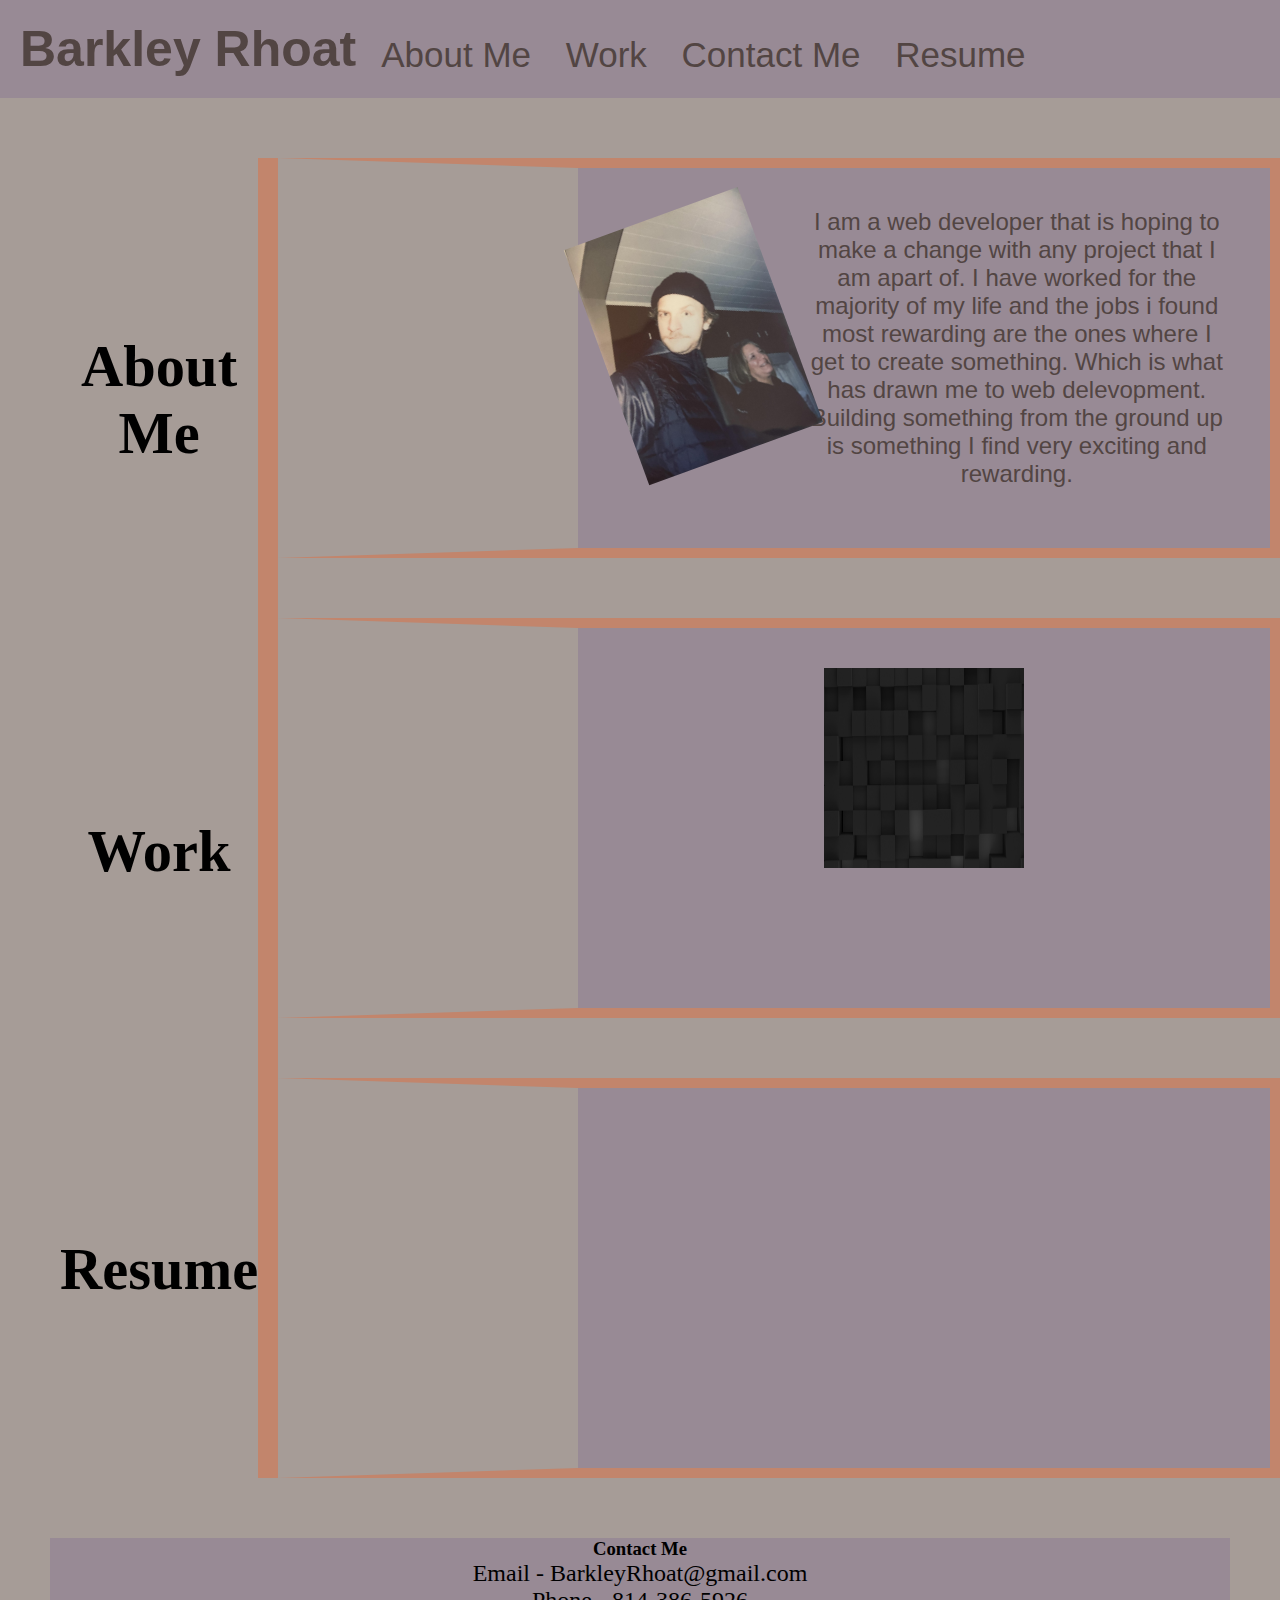
==== Main/index.html @ 42cf8f21 "working through flex" ====
<!DOCTYPE html>
<html lang="en">

<head>
    <meta charset="UTF-8">
    <meta name="viewport" content="width=device-width, initial-scale=1.0">
    <link rel="stylesheet" href="./assets/css/style.css">
    <title>Barkley Rhoat's Portfolio</title>
</head>

<body>
    <header>
        <h1>Barkley Rhoat</h1>
        <nav>
            <ul>
                <li>
                    <a href="#About-Me">About Me</a>
                </li>
                <li>
                    <a href="#work">Work</a>

                </li>
                <li>
                    <a href="#Contact-Me">Contact Me</a>
                </li>
                <li>
                    <a href="#Resume">Resume</a>
                </li>
            </ul>
        </nav>
    </header>

    <!-- <aside class="hero">

    </aside> -->

    <main>

        <section id="parent">
            <div class="h3">
               <h3 id="about-me">About Me</h3>

               <h3 id="work">Work</h3>

               <h3 id="resume">Resume</h3>
            </div>

            <h3>

            </h3>
            <section>
                <section>
                    <figure id="box1" class="box">
                        <img src="./assets/images/aboutme.jpg">
                        <p>
                            I am a web developer that is hoping to make a change with any project that I am apart of. I
                            have
                            worked for the majority of my life and the jobs i found most rewarding are the ones where I
                            get
                            to create something. Which is what has drawn me to web delevopment. Building something from
                            the
                            ground up is something I find very exciting and rewarding.
                        </p>

                    </figure>
                </section>

                <figure id="box2" class="box">
                    <img src="./assets/images/refactoring-html-pic.jpg">
                   

                </figure>

                <figure id="box3" class="box">
                    

                </figure>

            </section>
        </section>

        <footer id="box4" class="footer-box">
            <h3 id="contact-me">Contact Me</h3>
            <ul id="header-ul">
                
                <li>
                    Email - BarkleyRhoat@gmail.com
                </li>

                <li>
                   Phone - 814-386-5926
                </li>

            </ul>
        </footer>
    </main>

</body>

</html>
---- Main/assets/css/style.css ----
:root {
    --dark: ;
    --light: ;
    --text-color: #524543;
}

* {
    box-sizing: border-box;
    padding: 0;
    margin: 0;
}

body {
    background-color: #A69C97;
}

header {
    padding: 20px;
    font-family: 'Franklin Gothic Medium', 'Arial Narrow', Arial, sans-serif;
    background-color:#988A95;
    color: #524543;
    display: flex;
    
}

header h1 {
    /* display: flex; */
    font-size: 50px;
    display: inline-block;
}

header nav {
    padding-top: 15px;
    margin-right: 20px;
    float: right;
    font-family: 'Franklin Gothic Medium', 'Arial Narrow', Arial, sans-serif;
    font-size: 35px;
    display: flex;
    justify-content: space-around;


}



header nav ul li {
    display: flex;
    display: inline-block;
    justify-content: space-evenly;
    margin-left: 25px;

}

nav a:hover {
    color: #C2856C;
}

a {
    color: #524543;
    text-decoration: none;
} 

p {
    font-size: 24px;
}

.hero {
    height: 400px;
    width: 100% ;
    margin-bottom: 50px;
    background-image: url(../images/sunsetbackground.JPG);
    background-size: cover;
    background-position: center;
    border: #C2856C 10px solid;
    display: flex;
    object-fit: cover;
    

}

#parent {
    display: flex;
    margin-left: 60px;
    font-size: 50px;
}

.h3 {
    /*   */
    display: flex;
    flex-direction: column;
    justify-content: space-around;
    border-right: #C2856C 20px solid;
    margin-top: 60px;
    margin-bottom: 60px;
    
    
}

#about-me {
    /* border: 5px solid #C2856C; */
    text-align: center;
}

#work {
    /* border: 5px solid #C2856C; */
    text-align: center;
}

#resume {
    /* border: 5px solid #C2856C; */
    text-align: center;
}

.box {
display: flex;
text-align: right;
text-wrap: wrap;
margin-bottom: 60px;
padding: 40px;
height: 400px;
font-family: 'Franklin Gothic Medium', 'Arial Narrow', Arial, sans-serif;
background-color:#988A95 ;
color: #524543;
border: #C2856C 10px solid;
font-size: 12px;
}

figure h3 {
    position: absolute;
    font-size: 40px;
    /* font-family: 'Franklin Gothic Medium', 'Arial Narrow', Arial, sans-serif; */
}

#box1 {
    border-left:  #A69C97 solid 300px;
    display: flex;
    text-align: center;
    /* position: top ; */
    margin-top: 60px;
    position: relative;
    text-wrap: wrap;

}

#box1 img {
    display: flex;
    padding-bottom: 100px;
    transform: rotate(340deg);
    height: 350px;
    position: relative;


}

#box2 {
    border-left:  #A69C97 solid 300px;
    display: flex;
    text-align: center;
    margin-top: 60px;
    position: relative;
    text-wrap: wrap;
    justify-content: center;
    flex-basis: auto;
}

#box2 img {
    display: flex;
    height: 200px;
    width: 200px;
    
}

#box3 {
    border-left:  #A69C97 solid 300px;
    display: flex;
    text-align: center;
    margin-top: 60px;
    position: relative;
    text-wrap: wrap;
}

#box4 {
    background-color: #988A95;
    text-align: center;
    margin-left: 50px;
    margin-right: 50px;
  
}

#header-ul {
    font-size: 24px;
    list-style-type: none;
}  



/* Mobile */

@media screen and (max-width: 480px) {
    .hero {
        display: flex;
        object-fit: ;
    }
    
}

/* Extra small devices */

@media (min-width: 481px) and (max-width: 767px) {
    
}

/* Small Tablets */

@media (min-width: 768px) and (max-width: 991px) {
    
}

/* Large tablets/laptops */

@media (min-width: 992px) and (max-width: 1199px) {
    
}

/* Desktops */

@media (min-width: 1200px) and (max-width: 1919px) {
    
}

/* Extra large screens */

@media (min-width: 1920px) {
    
}
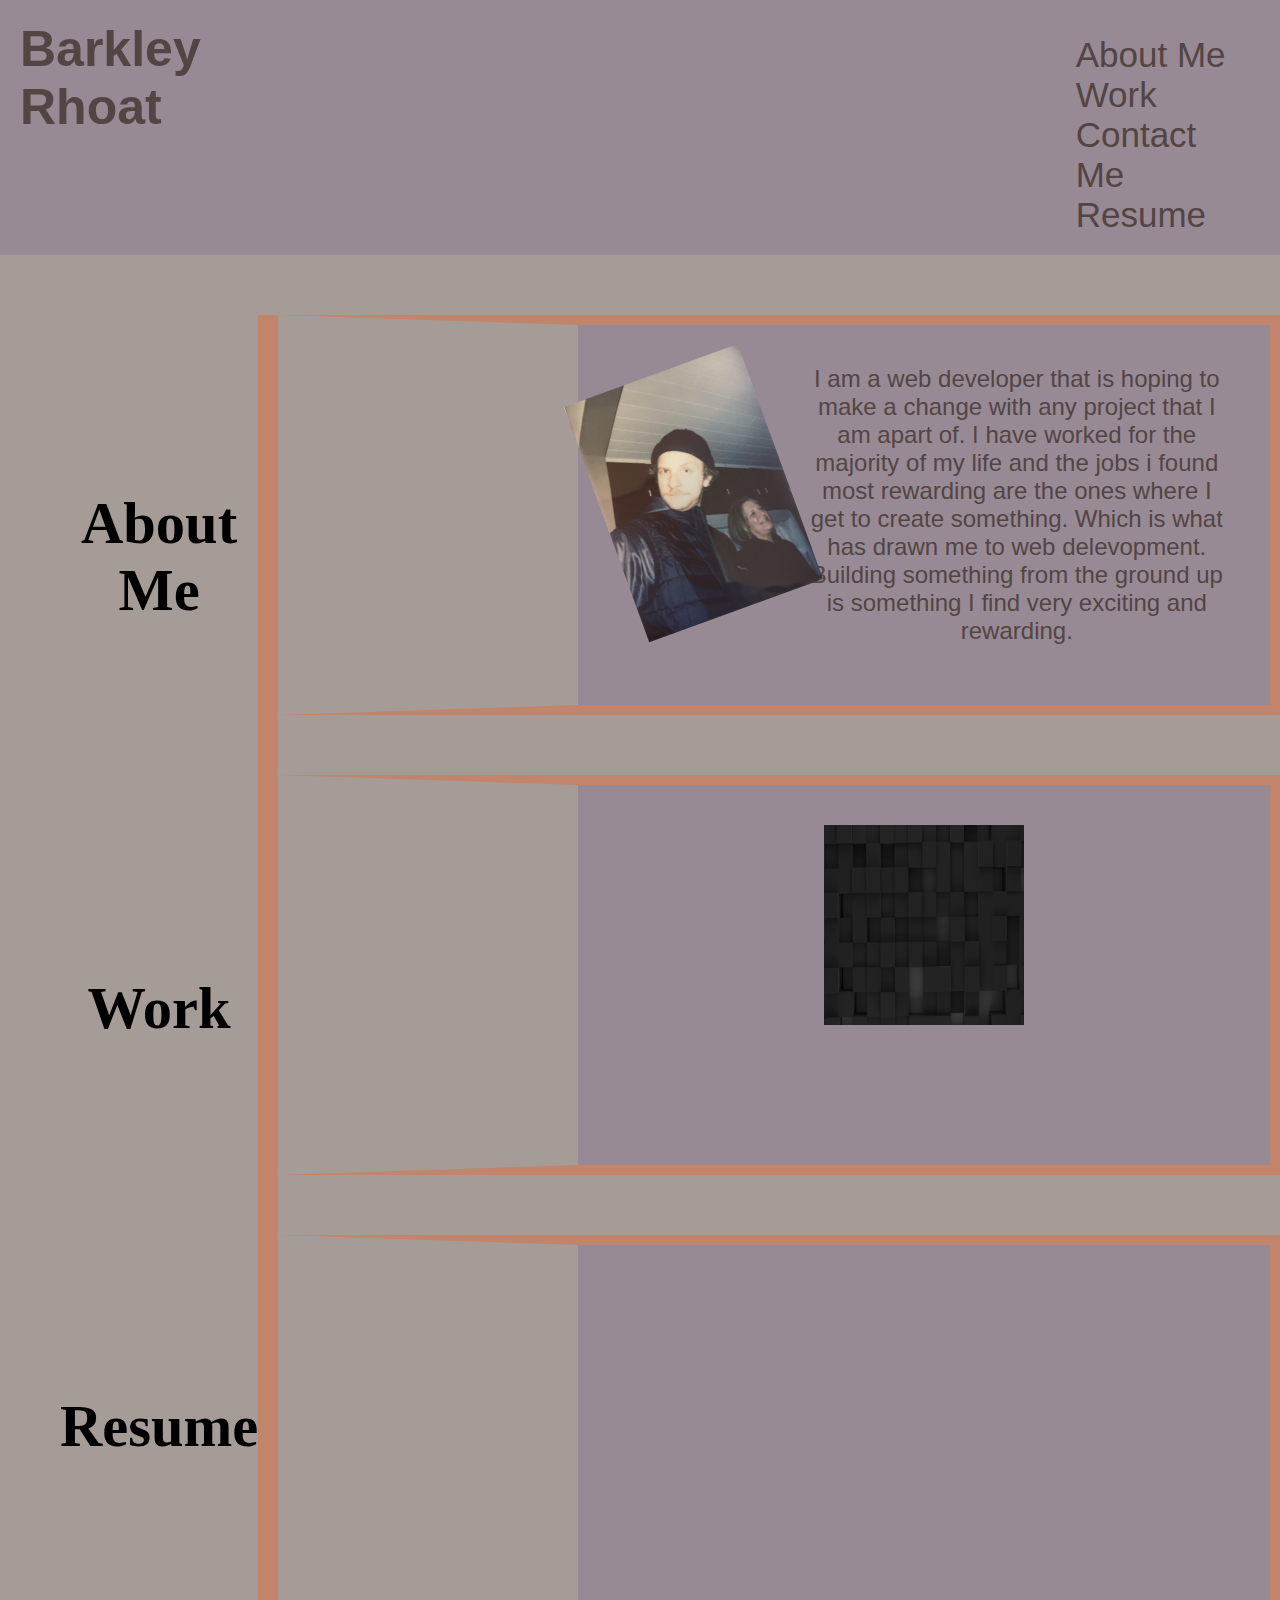
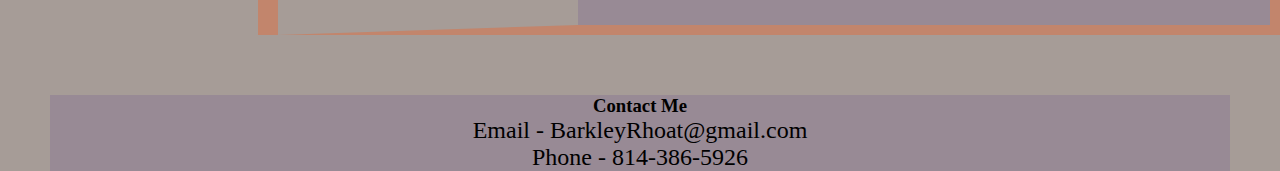
==== commit 71595cb8: "used margin-left in nav to get them on right side of page" ====
--- a/Main/index.html
+++ b/Main/index.html
@@ -66,7 +66,9 @@
                 </section>
 
                 <figure id="box2" class="box">
-                    <img src="./assets/images/refactoring-html-pic.jpg">
+                    <a href="https://barkleyrhoat.github.io/refactoring-html/">
+                    <img id="refactoring-hover" src="./assets/images/refactoring-html-pic.jpg"></a>
+
                    
 
                 </figure>
--- a/Main/assets/css/style.css
+++ b/Main/assets/css/style.css
@@ -20,6 +20,7 @@
     background-color:#988A95;
     color: #524543;
     display: flex;
+    
     
 }
 
@@ -37,6 +38,7 @@
     font-size: 35px;
     display: flex;
     justify-content: space-around;
+    margin-left: 850px;
 
 
 }
@@ -170,6 +172,10 @@
     
 }
 
+#refactoring-hover:hover {
+    
+}
+
 #box3 {
     border-left:  #A69C97 solid 300px;
     display: flex;
@@ -199,7 +205,7 @@
 @media screen and (max-width: 480px) {
     .hero {
         display: flex;
-        object-fit: ;
+       
     }
     
 }
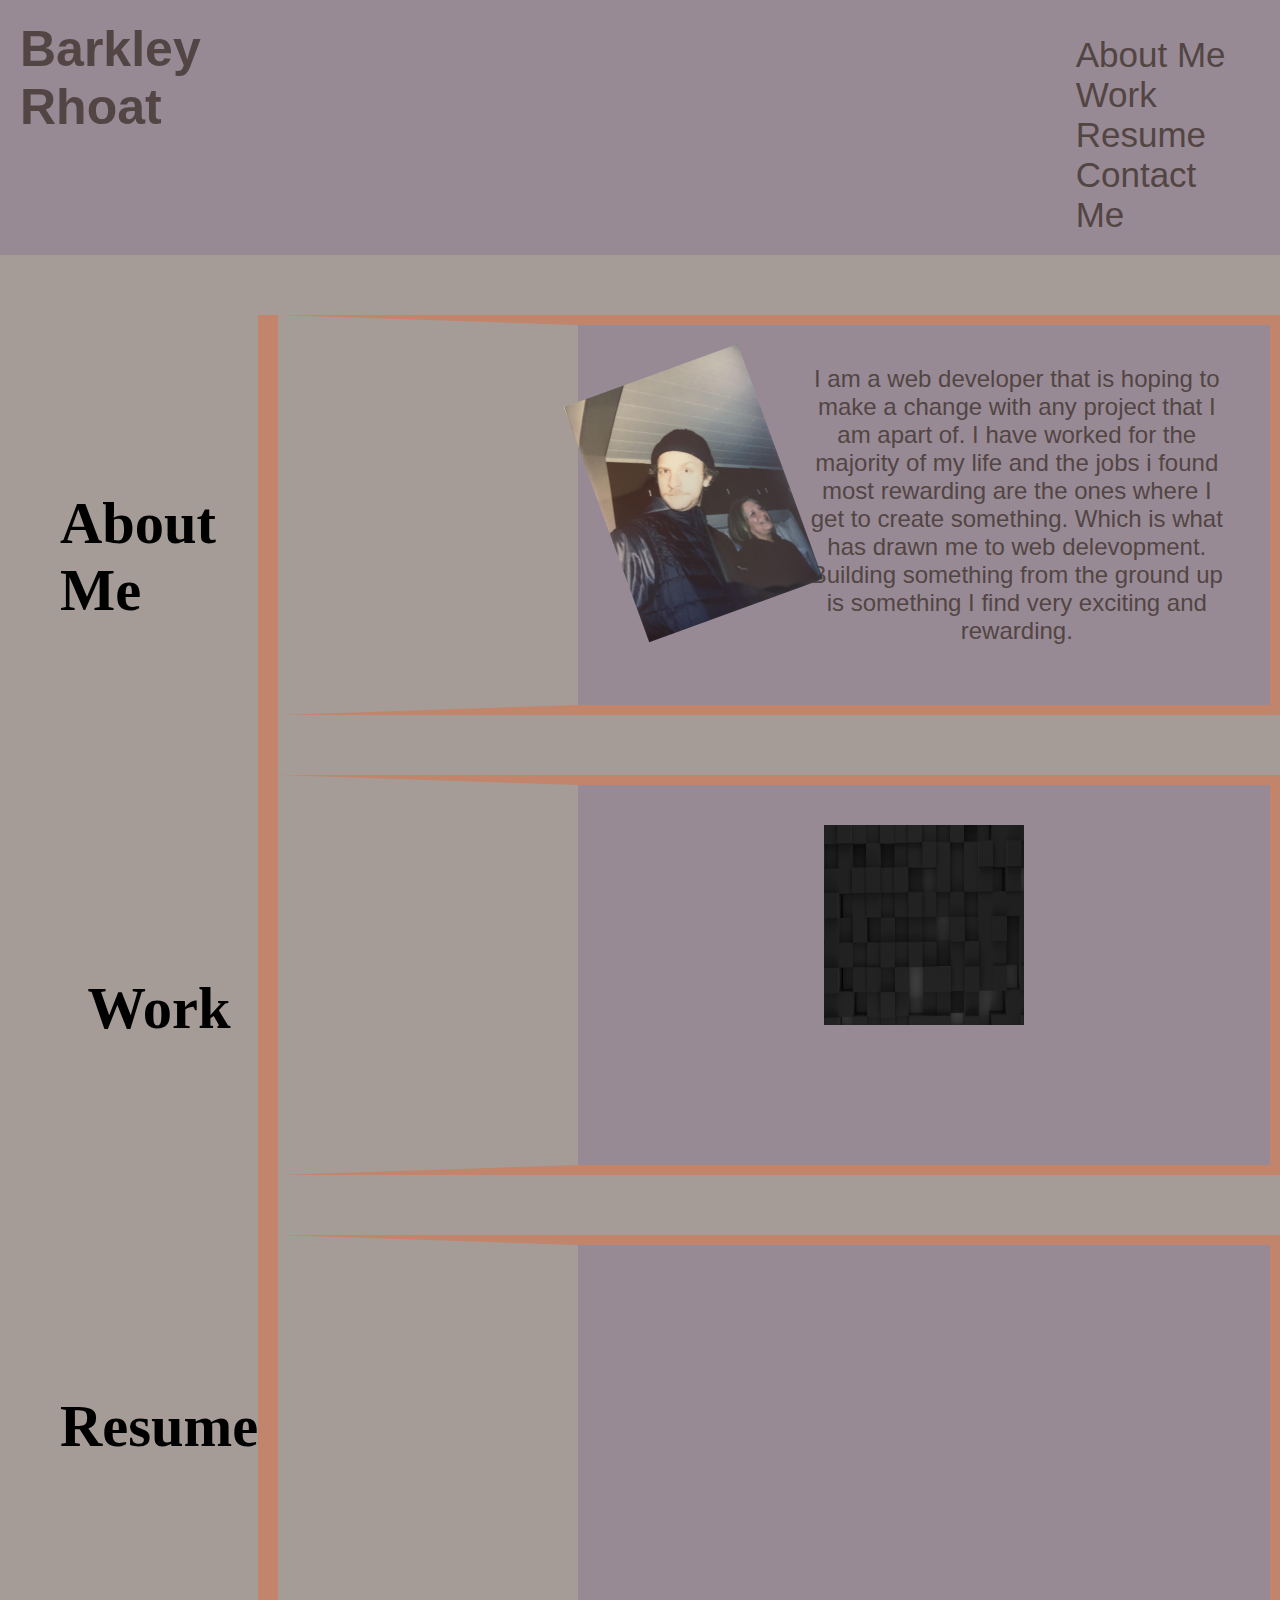
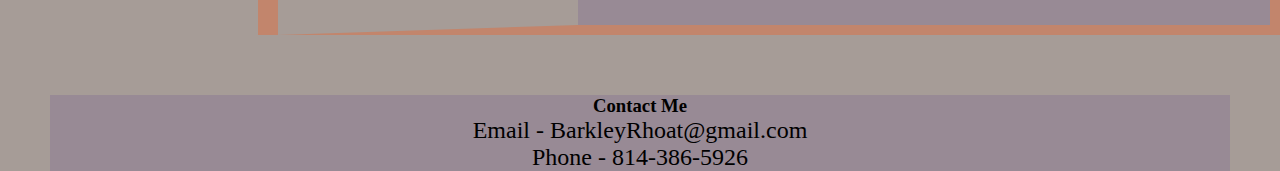
==== commit 3b6b46a5: "fixed the links on my nav bar" ====
--- a/Main/index.html
+++ b/Main/index.html
@@ -21,10 +21,12 @@
 
                 </li>
                 <li>
-                    <a href="#Contact-Me">Contact Me</a>
+                    <a href="#Resume">Resume</a>
+
                 </li>
                 <li>
-                    <a href="#Resume">Resume</a>
+                    <a href="#Contact-Me">Contact Me</a>
+
                 </li>
             </ul>
         </nav>
@@ -38,11 +40,11 @@
 
         <section id="parent">
             <div class="h3">
-               <h3 id="about-me">About Me</h3>
+               <h3 id="About-Me">About Me</h3>
 
                <h3 id="work">Work</h3>
 
-               <h3 id="resume">Resume</h3>
+               <h3 id="Resume">Resume</h3>
             </div>
 
             <h3>
@@ -51,7 +53,7 @@
             <section>
                 <section>
                     <figure id="box1" class="box">
-                        <img src="./assets/images/aboutme.jpg">
+                        <img src="./assets/images/aboutme.jpg" alt="Photo of Barkley">
                         <p>
                             I am a web developer that is hoping to make a change with any project that I am apart of. I
                             have
@@ -67,7 +69,7 @@
 
                 <figure id="box2" class="box">
                     <a href="https://barkleyrhoat.github.io/refactoring-html/">
-                    <img id="refactoring-hover" src="./assets/images/refactoring-html-pic.jpg"></a>
+                    <img id="refactoring-hover" src="./assets/images/refactoring-html-pic.jpg" alt="black geometical photo"></a>
 
                    
 
@@ -82,7 +84,7 @@
         </section>
 
         <footer id="box4" class="footer-box">
-            <h3 id="contact-me">Contact Me</h3>
+            <h3 id="Contact-Me">Contact Me</h3>
             <ul id="header-ul">
                 
                 <li>
--- a/Main/assets/css/style.css
+++ b/Main/assets/css/style.css
@@ -172,9 +172,6 @@
     
 }
 
-#refactoring-hover:hover {
-    
-}
 
 #box3 {
     border-left:  #A69C97 solid 300px;
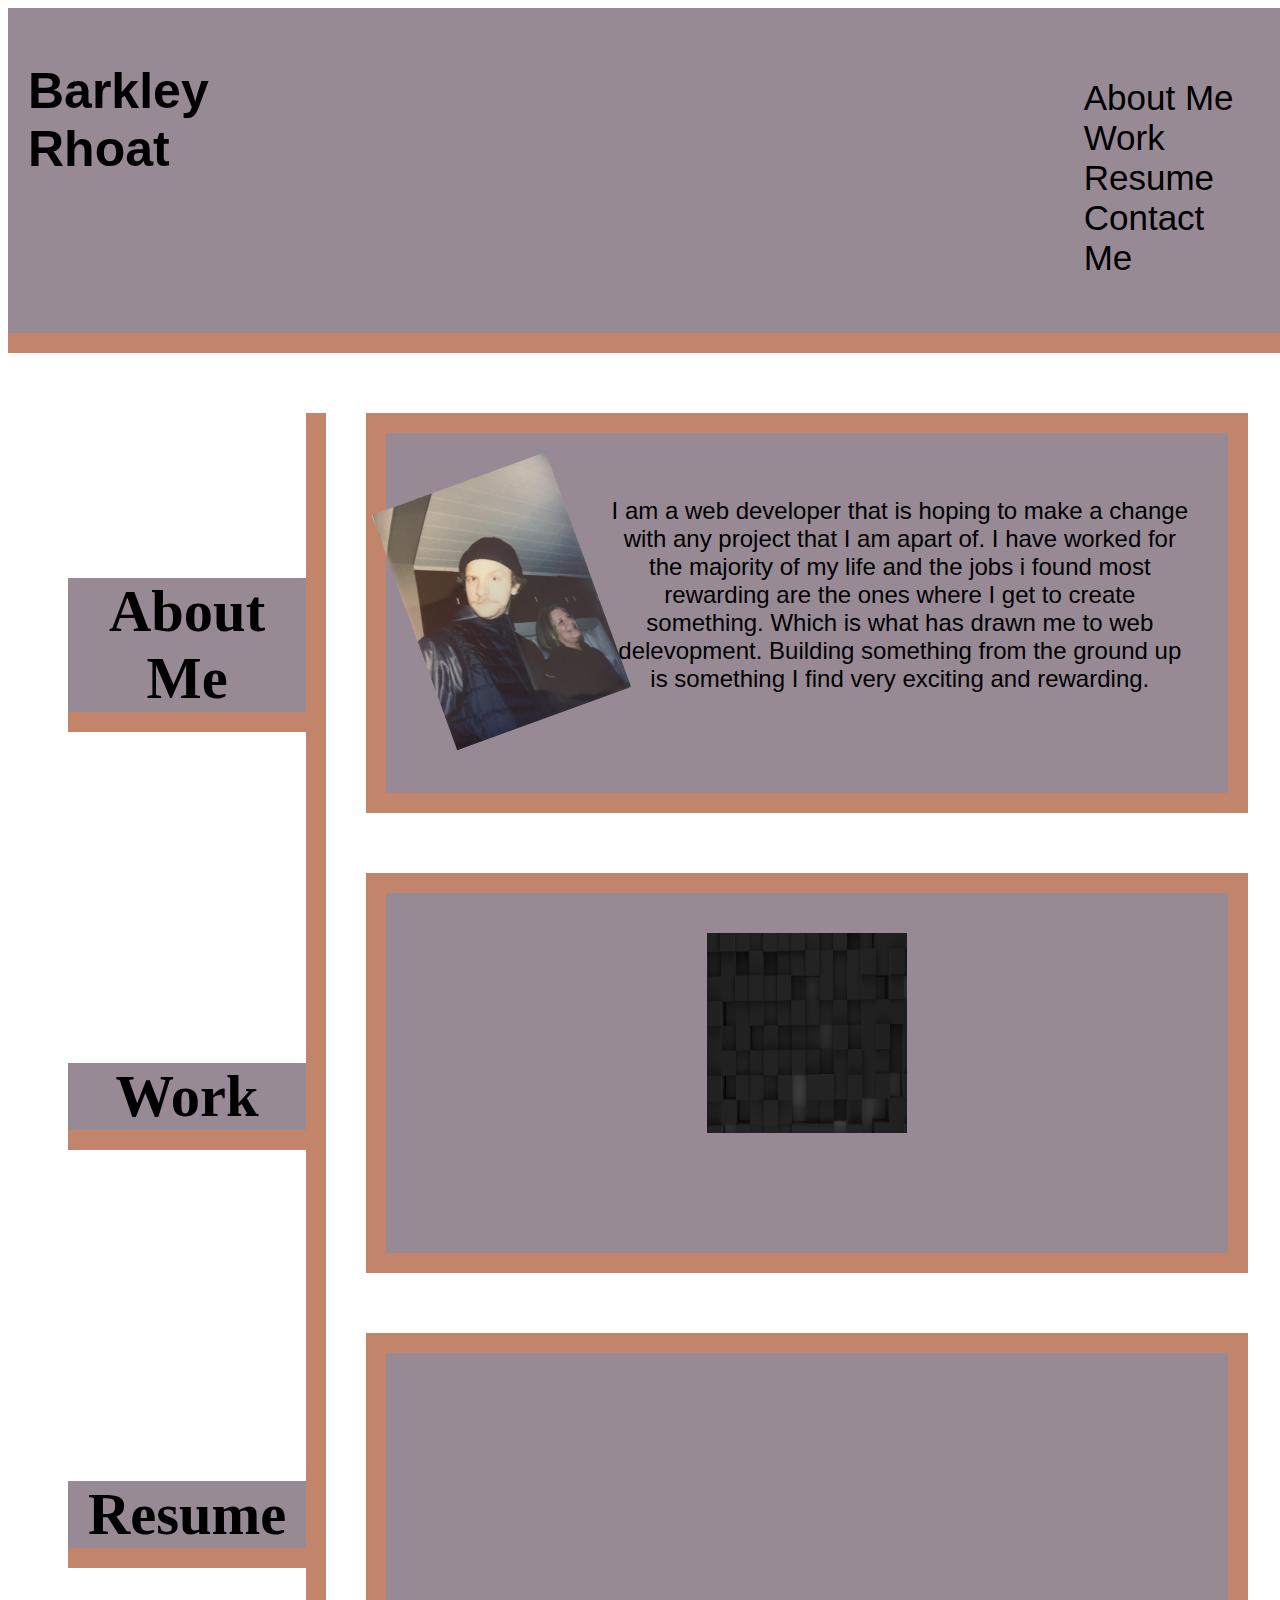
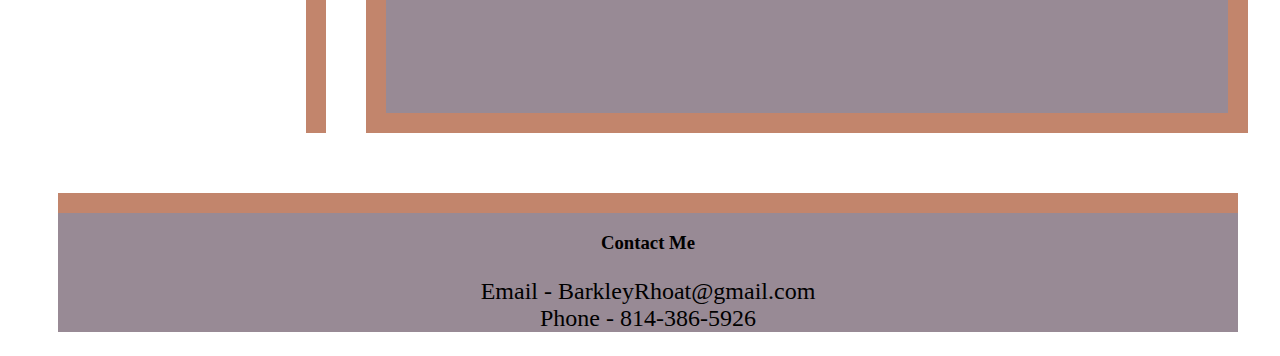
==== commit 77082604: "added a background image instead of a .hero element" ====
--- a/Main/index.html
+++ b/Main/index.html
@@ -14,18 +14,18 @@
         <nav>
             <ul>
                 <li>
-                    <a href="#About-Me">About Me</a>
+                    <a href="#about-me">About Me</a>
                 </li>
                 <li>
                     <a href="#work">Work</a>
 
                 </li>
                 <li>
-                    <a href="#Resume">Resume</a>
+                    <a href="#resume">Resume</a>
 
                 </li>
                 <li>
-                    <a href="#Contact-Me">Contact Me</a>
+                    <a href="#contact-me">Contact Me</a>
 
                 </li>
             </ul>
@@ -40,11 +40,11 @@
 
         <section id="parent">
             <div class="h3">
-               <h3 id="About-Me">About Me</h3>
+               <h3 id="about-me">About Me</h3>
 
                <h3 id="work">Work</h3>
 
-               <h3 id="Resume">Resume</h3>
+               <h3 id="resume">Resume</h3>
             </div>
 
             <h3>
@@ -84,8 +84,8 @@
         </section>
 
         <footer id="box4" class="footer-box">
-            <h3 id="Contact-Me">Contact Me</h3>
-            <ul id="header-ul">
+            <h3 id="contact-me">Contact Me</h3>
+            <ul id="footer-ul">
                 
                 <li>
                     Email - BarkleyRhoat@gmail.com
--- a/Main/assets/css/style.css
+++ b/Main/assets/css/style.css
@@ -1,31 +1,36 @@
 :root {
     --dark: ;
     --light: ;
-    --text-color: #524543;
+    --text-color: black;
 }
 
 * {
     box-sizing: border-box;
     padding: 0;
-    margin: 0;
+    margin: 1;
 }
 
 body {
-    background-color: #A69C97;
-}
+    background-color:white;
+    background-image: url(../images/sunsetbackground.JPG);
+    background-size: cover;
+    height: 100%;
+    width: 100%;
+}
+
 
 header {
     padding: 20px;
     font-family: 'Franklin Gothic Medium', 'Arial Narrow', Arial, sans-serif;
     background-color:#988A95;
-    color: #524543;
-    display: flex;
-    
+    color: black;
+    display: flex;
+    border-bottom: #C2856C solid 20px;
     
 }
 
 header h1 {
-    /* display: flex; */
+    display: flex;
     font-size: 50px;
     display: inline-block;
 }
@@ -40,10 +45,7 @@
     justify-content: space-around;
     margin-left: 850px;
 
-
-}
-
-
+}
 
 header nav ul li {
     display: flex;
@@ -58,15 +60,16 @@
 }
 
 a {
-    color: #524543;
+    color: black;
     text-decoration: none;
 } 
 
 p {
     font-size: 24px;
-}
-
-.hero {
+    color: black;
+}
+
+/* .hero {
     height: 400px;
     width: 100% ;
     margin-bottom: 50px;
@@ -77,17 +80,17 @@
     display: flex;
     object-fit: cover;
     
-
-}
+} */
 
 #parent {
     display: flex;
     margin-left: 60px;
     font-size: 50px;
+    
 }
 
 .h3 {
-    /*   */
+   
     display: flex;
     flex-direction: column;
     justify-content: space-around;
@@ -95,22 +98,34 @@
     margin-top: 60px;
     margin-bottom: 60px;
     
-    
 }
 
 #about-me {
-    /* border: 5px solid #C2856C; */
-    text-align: center;
+    
+    border-bottom: #C2856C solid 20px;
+    background-color: #988A95;
+    display: flex;
+    justify-content: space-evenly;
+    text-align: center;
+    
 }
 
 #work {
-    /* border: 5px solid #C2856C; */
-    text-align: center;
+    
+    border-bottom: #C2856C solid 20px;
+    background-color: #988A95;
+    display: flex;
+    justify-content: space-evenly;
 }
 
 #resume {
-    /* border: 5px solid #C2856C; */
-    text-align: center;
+    
+    padding-right: 20px;
+    padding-left: 20px;
+    border-bottom: #C2856C solid 20px;
+    background-color: #988A95;
+    display: flex;
+    justify-content: space-evenly;
 }
 
 .box {
@@ -121,23 +136,21 @@
 padding: 40px;
 height: 400px;
 font-family: 'Franklin Gothic Medium', 'Arial Narrow', Arial, sans-serif;
-background-color:#988A95 ;
-color: #524543;
-border: #C2856C 10px solid;
+background-color: #988A95;
+color: #988A95 ;
+border: #C2856C 20px solid;
 font-size: 12px;
 }
 
 figure h3 {
     position: absolute;
     font-size: 40px;
-    /* font-family: 'Franklin Gothic Medium', 'Arial Narrow', Arial, sans-serif; */
 }
 
 #box1 {
-    border-left:  #A69C97 solid 300px;
-    display: flex;
-    text-align: center;
-    /* position: top ; */
+    display: flex; 
+    justify-content: space-evenly;
+    text-align: center;
     margin-top: 60px;
     position: relative;
     text-wrap: wrap;
@@ -150,12 +163,10 @@
     transform: rotate(340deg);
     height: 350px;
     position: relative;
-
-
 }
 
 #box2 {
-    border-left:  #A69C97 solid 300px;
+    
     display: flex;
     text-align: center;
     margin-top: 60px;
@@ -174,12 +185,15 @@
 
 
 #box3 {
-    border-left:  #A69C97 solid 300px;
     display: flex;
     text-align: center;
     margin-top: 60px;
     position: relative;
     text-wrap: wrap;
+}
+
+footer {
+    border-top: #C2856C solid 20px;
 }
 
 #box4 {
@@ -190,11 +204,10 @@
   
 }
 
-#header-ul {
+#footer-ul {
     font-size: 24px;
     list-style-type: none;
 }  
-
 
 
 /* Mobile */
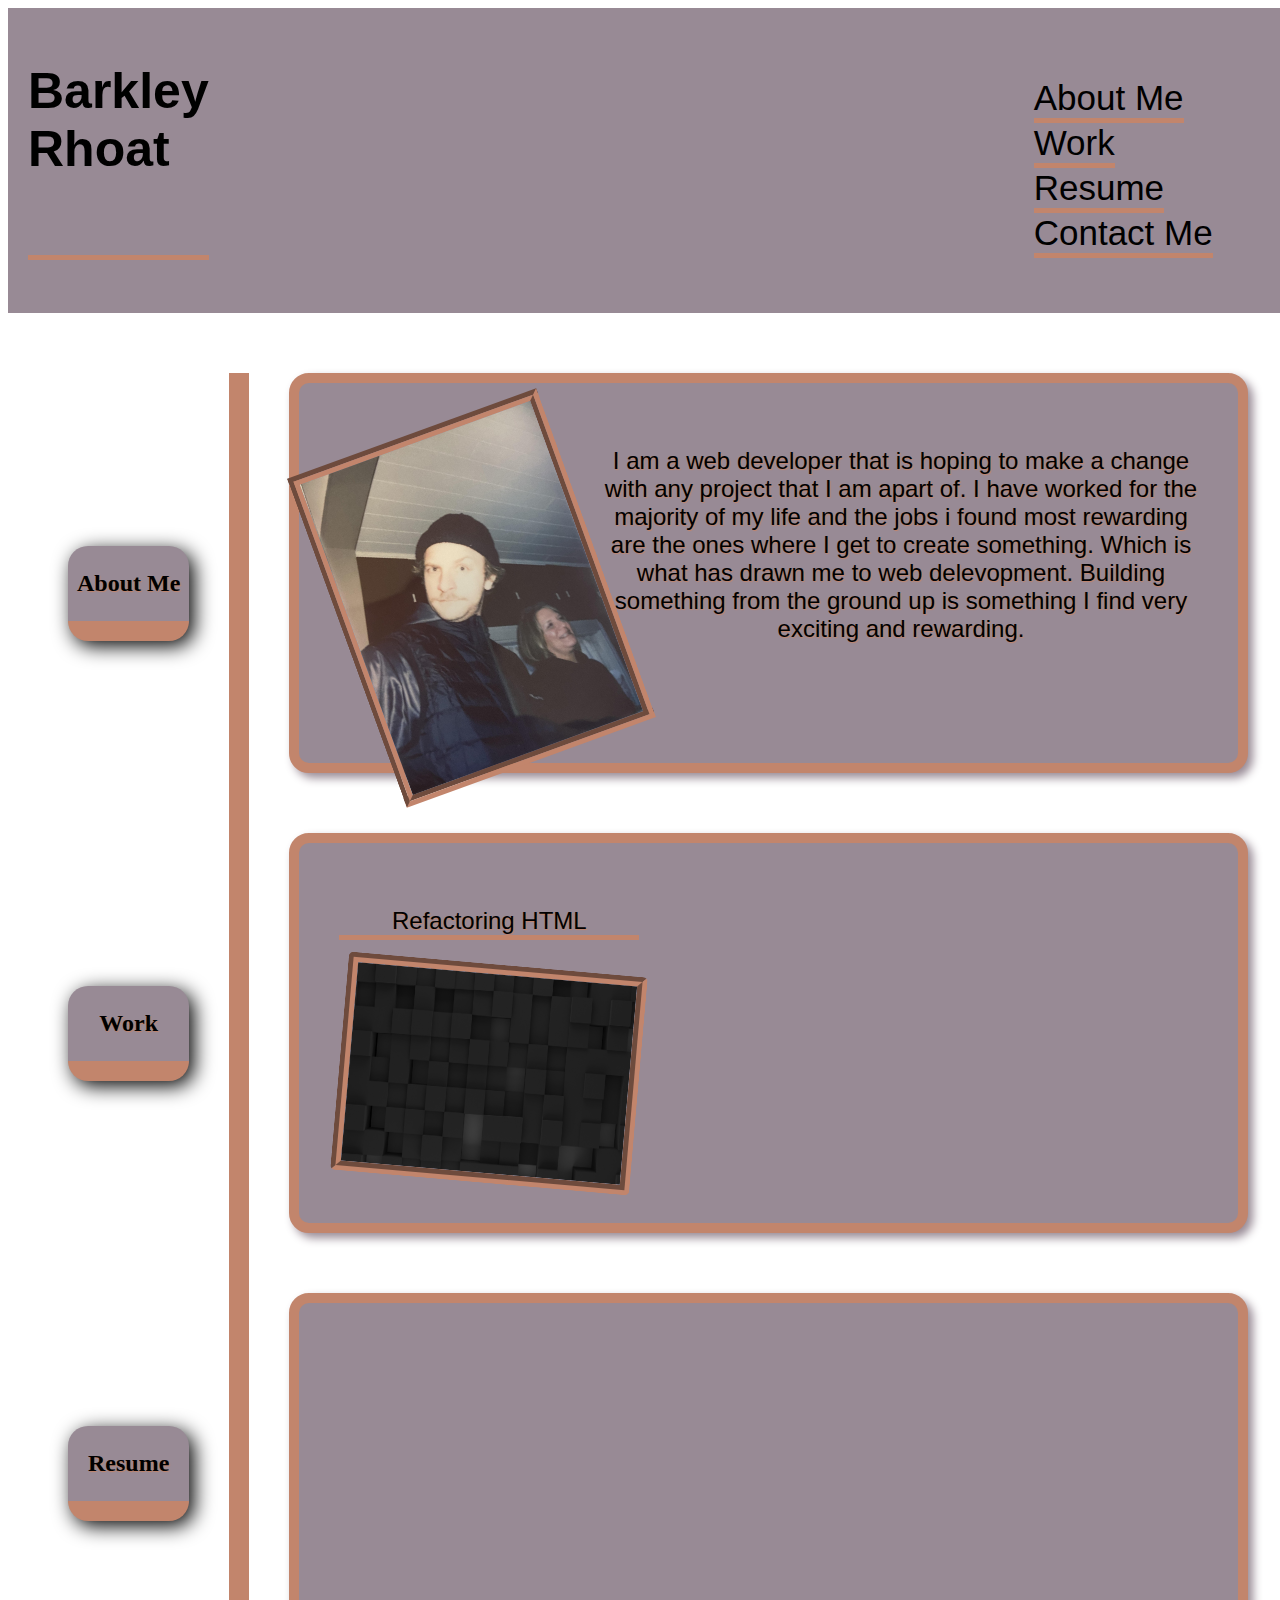
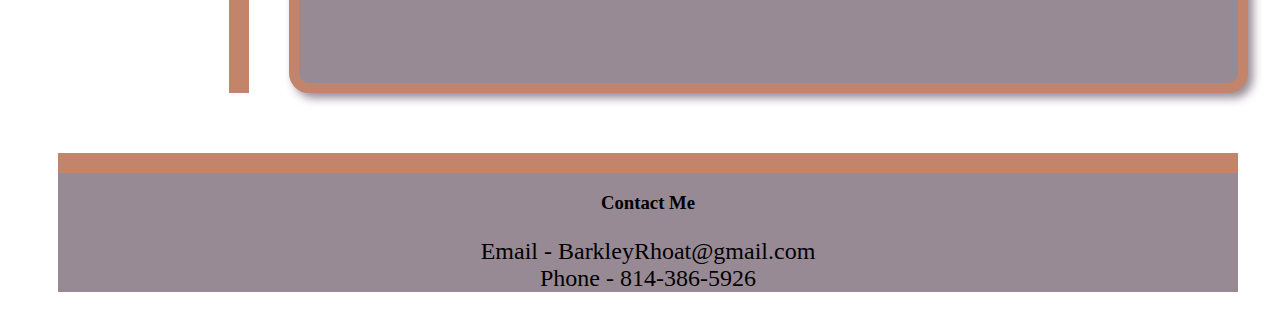
==== commit 78e0c8fc: "added styling to my borders and text, also editing my readme.md" ====
--- a/Main/index.html
+++ b/Main/index.html
@@ -40,11 +40,11 @@
 
         <section id="parent">
             <div class="h3">
-               <h3 id="about-me">About Me</h3>
+               <h3 id="about-me"><p>About Me</p></h3>
 
-               <h3 id="work">Work</h3>
+               <h3 id="work"><p>Work</p></h3>
 
-               <h3 id="resume">Resume</h3>
+               <h3 id="resume"><p>Resume</p></h3>
             </div>
 
             <h3>
@@ -68,8 +68,12 @@
                 </section>
 
                 <figure id="box2" class="box">
-                    <a href="https://barkleyrhoat.github.io/refactoring-html/">
-                    <img id="refactoring-hover" src="./assets/images/refactoring-html-pic.jpg" alt="black geometical photo"></a>
+                    <div id="box2-div1">
+                        <a href="https://barkleyrhoat.github.io/refactoring-html/">
+                        <p id="box2-refactoring-html-text">Refactoring HTML</p>
+                        </a>
+                            <img id="refactoring-hover" src="./assets/images/refactoring-html-pic.jpg" alt="black geometical photo">
+                    </div>
 
                    
 
--- a/Main/assets/css/style.css
+++ b/Main/assets/css/style.css
@@ -14,6 +14,7 @@
     background-color:white;
     background-image: url(../images/sunsetbackground.JPG);
     background-size: cover;
+    background-position: center;
     height: 100%;
     width: 100%;
 }
@@ -25,7 +26,7 @@
     background-color:#988A95;
     color: black;
     display: flex;
-    border-bottom: #C2856C solid 20px;
+    /* border-bottom: #C2856C solid 20px; */
     
 }
 
@@ -33,6 +34,7 @@
     display: flex;
     font-size: 50px;
     display: inline-block;
+    border-bottom: #C2856C solid 5px;
 }
 
 header nav {
@@ -43,15 +45,17 @@
     font-size: 35px;
     display: flex;
     justify-content: space-around;
-    margin-left: 850px;
+    margin-left: 800px;
 
 }
 
 header nav ul li {
     display: flex;
+    flex-wrap: wrap;
     display: inline-block;
-    justify-content: space-evenly;
+    justify-content: space-around;
     margin-left: 25px;
+    border-bottom: #C2856C solid 5px;
 
 }
 
@@ -67,25 +71,14 @@
 p {
     font-size: 24px;
     color: black;
-}
-
-/* .hero {
-    height: 400px;
-    width: 100% ;
-    margin-bottom: 50px;
-    background-image: url(../images/sunsetbackground.JPG);
-    background-size: cover;
-    background-position: center;
-    border: #C2856C 10px solid;
-    display: flex;
-    object-fit: cover;
-    
-} */
+    text-shadow: 1px 1px 1px #C2856C ;
+}
 
 #parent {
     display: flex;
     margin-left: 60px;
     font-size: 50px;
+    
     
 }
 
@@ -97,16 +90,19 @@
     border-right: #C2856C 20px solid;
     margin-top: 60px;
     margin-bottom: 60px;
-    
+    padding-right: 40px;
+      
 }
 
 #about-me {
     
     border-bottom: #C2856C solid 20px;
     background-color: #988A95;
-    display: flex;
-    justify-content: space-evenly;
-    text-align: center;
+    border-radius: 20px;
+    display: flex;
+    justify-content: space-evenly;
+    text-align: center;
+    box-shadow: 5px 5px 20px; 
     
 }
 
@@ -114,8 +110,10 @@
     
     border-bottom: #C2856C solid 20px;
     background-color: #988A95;
-    display: flex;
-    justify-content: space-evenly;
+    border-radius: 20px;
+    display: flex;
+    justify-content: space-evenly;
+    box-shadow: 5px 5px 20px; 
 }
 
 #resume {
@@ -123,12 +121,15 @@
     padding-right: 20px;
     padding-left: 20px;
     border-bottom: #C2856C solid 20px;
-    background-color: #988A95;
-    display: flex;
-    justify-content: space-evenly;
+    border-radius: 20px;
+    background-color: #988A95;
+    display: flex;
+    justify-content: space-evenly;
+    box-shadow: 5px 5px 20px; 
 }
 
 .box {
+
 display: flex;
 text-align: right;
 text-wrap: wrap;
@@ -138,16 +139,20 @@
 font-family: 'Franklin Gothic Medium', 'Arial Narrow', Arial, sans-serif;
 background-color: #988A95;
 color: #988A95 ;
-border: #C2856C 20px solid;
+border-radius: 20px;
+border: #C2856C solid 10px;
 font-size: 12px;
+box-shadow: 5px 5px 10px;
 }
 
 figure h3 {
+
     position: absolute;
     font-size: 40px;
 }
 
 #box1 {
+
     display: flex; 
     justify-content: space-evenly;
     text-align: center;
@@ -158,11 +163,12 @@
 }
 
 #box1 img {
-    display: flex;
-    padding-bottom: 100px;
+
+    display: flex;
+    padding-bottom: 0px;
     transform: rotate(340deg);
     height: 350px;
-    position: relative;
+    border: #C2856C groove 10px;
 }
 
 #box2 {
@@ -172,19 +178,41 @@
     margin-top: 60px;
     position: relative;
     text-wrap: wrap;
-    justify-content: center;
-    flex-basis: auto;
+    justify-content: left;
+   
+}
+
+#box2-div1 {
+    display: flex;
+    flex-direction: column;
+
+}
+
+#box2-refactoring-html-text {
+
+    border-bottom: #C2856C 5px solid;
+}
+
+#box2-refactoring-html-text:hover {
+    
+    color: #C2856C;
+
 }
 
 #box2 img {
-    display: flex;
-    height: 200px;
-    width: 200px;
+
+    display: flex;
+    height: 350px;
+    width: 300px;
+    border-radius: 5px;
+    border: #C2856C groove 10px;
+    transform: rotate(5deg);
     
 }
 
 
 #box3 {
+
     display: flex;
     text-align: center;
     margin-top: 60px;
@@ -193,10 +221,13 @@
 }
 
 footer {
+
     border-top: #C2856C solid 20px;
+
 }
 
 #box4 {
+
     background-color: #988A95;
     text-align: center;
     margin-left: 50px;
@@ -205,6 +236,7 @@
 }
 
 #footer-ul {
+
     font-size: 24px;
     list-style-type: none;
 }  
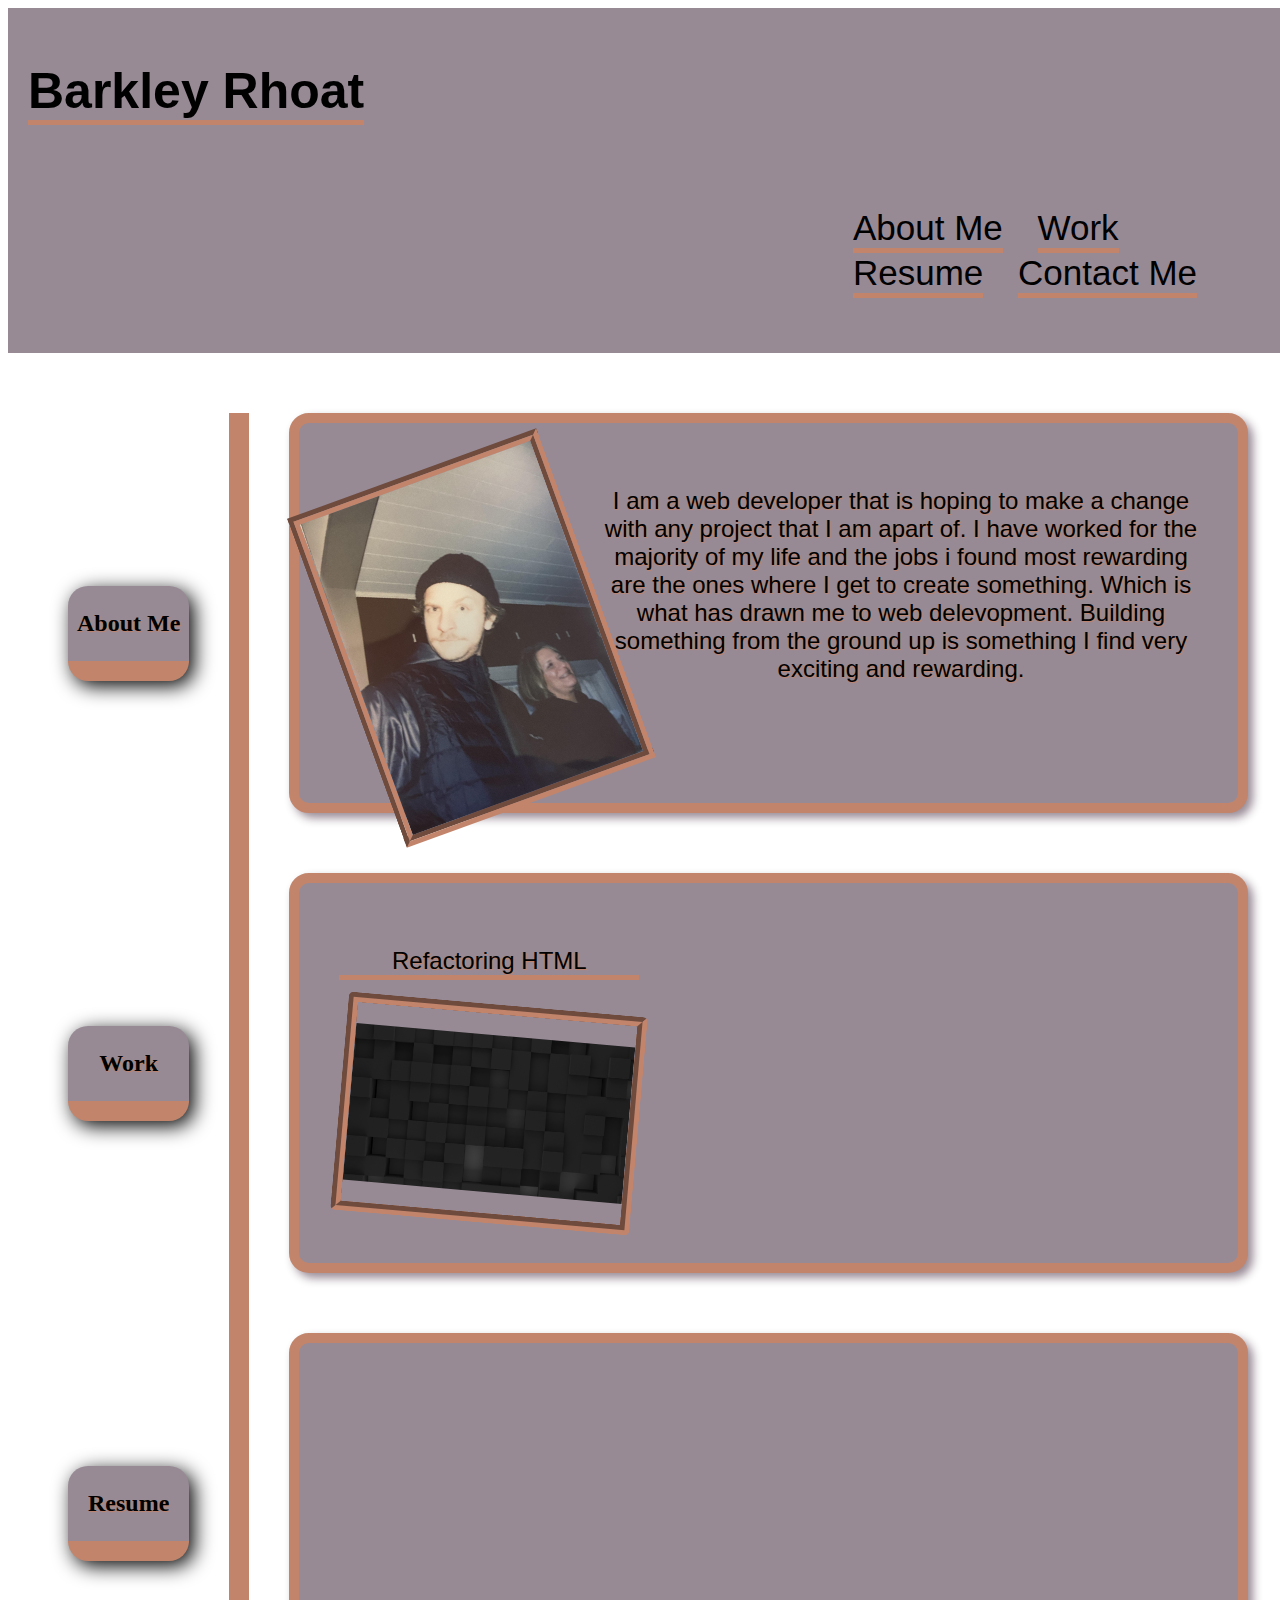
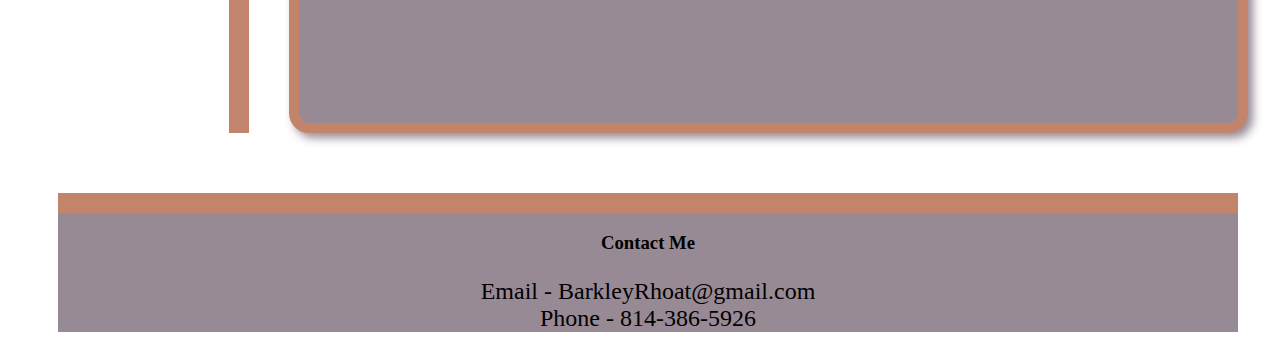
==== commit 6acf95ea: "added diplay flex and object contain" ====
--- a/Main/index.html
+++ b/Main/index.html
@@ -32,10 +32,6 @@
         </nav>
     </header>
 
-    <!-- <aside class="hero">
-
-    </aside> -->
-
     <main>
 
         <section id="parent">
@@ -47,9 +43,6 @@
                <h3 id="resume"><p>Resume</p></h3>
             </div>
 
-            <h3>
-
-            </h3>
             <section>
                 <section>
                     <figure id="box1" class="box">
--- a/Main/assets/css/style.css
+++ b/Main/assets/css/style.css
@@ -17,6 +17,8 @@
     background-position: center;
     height: 100%;
     width: 100%;
+    object-fit: contain;
+
 }
 
 
@@ -26,7 +28,9 @@
     background-color:#988A95;
     color: black;
     display: flex;
-    /* border-bottom: #C2856C solid 20px; */
+    object-fit: contain;
+    flex-wrap: wrap;
+   
     
 }
 
@@ -35,6 +39,8 @@
     font-size: 50px;
     display: inline-block;
     border-bottom: #C2856C solid 5px;
+    object-fit: contain;
+    flex-wrap: wrap;
 }
 
 header nav {
@@ -46,6 +52,7 @@
     display: flex;
     justify-content: space-around;
     margin-left: 800px;
+    object-fit: contain;
 
 }
 
@@ -56,6 +63,7 @@
     justify-content: space-around;
     margin-left: 25px;
     border-bottom: #C2856C solid 5px;
+    object-fit: contain;
 
 }
 
@@ -66,18 +74,21 @@
 a {
     color: black;
     text-decoration: none;
+    object-fit: contain;
 } 
 
 p {
     font-size: 24px;
     color: black;
-    text-shadow: 1px 1px 1px #C2856C ;
+    text-shadow: 1px 1px 1px #C2856C;
+    object-fit: contain;
 }
 
 #parent {
     display: flex;
     margin-left: 60px;
     font-size: 50px;
+    object-fit: contain;
     
     
 }
@@ -91,6 +102,7 @@
     margin-top: 60px;
     margin-bottom: 60px;
     padding-right: 40px;
+    object-fit: contain;
       
 }
 
@@ -103,6 +115,7 @@
     justify-content: space-evenly;
     text-align: center;
     box-shadow: 5px 5px 20px; 
+    object-fit: contain;
     
 }
 
@@ -114,6 +127,7 @@
     display: flex;
     justify-content: space-evenly;
     box-shadow: 5px 5px 20px; 
+    object-fit: contain;
 }
 
 #resume {
@@ -126,7 +140,9 @@
     display: flex;
     justify-content: space-evenly;
     box-shadow: 5px 5px 20px; 
-}
+    object-fit: contain;
+}
+
 
 .box {
 
@@ -143,12 +159,14 @@
 border: #C2856C solid 10px;
 font-size: 12px;
 box-shadow: 5px 5px 10px;
+object-fit: contain;
 }
 
 figure h3 {
 
     position: absolute;
     font-size: 40px;
+    object-fit: contain;
 }
 
 #box1 {
@@ -159,6 +177,7 @@
     margin-top: 60px;
     position: relative;
     text-wrap: wrap;
+    object-fit: contain;
 
 }
 
@@ -169,6 +188,7 @@
     transform: rotate(340deg);
     height: 350px;
     border: #C2856C groove 10px;
+    object-fit: contain;
 }
 
 #box2 {
@@ -179,23 +199,27 @@
     position: relative;
     text-wrap: wrap;
     justify-content: left;
+    object-fit: contain;
    
 }
 
 #box2-div1 {
     display: flex;
     flex-direction: column;
+    object-fit: contain;
 
 }
 
 #box2-refactoring-html-text {
 
     border-bottom: #C2856C 5px solid;
+    object-fit: contain;
 }
 
 #box2-refactoring-html-text:hover {
     
     color: #C2856C;
+    object-fit: contain;
 
 }
 
@@ -207,7 +231,7 @@
     border-radius: 5px;
     border: #C2856C groove 10px;
     transform: rotate(5deg);
-    
+    object-fit: contain;
 }
 
 
@@ -218,11 +242,13 @@
     margin-top: 60px;
     position: relative;
     text-wrap: wrap;
+    object-fit: contain;
 }
 
 footer {
 
     border-top: #C2856C solid 20px;
+    object-fit: contain;
 
 }
 
@@ -232,6 +258,7 @@
     text-align: center;
     margin-left: 50px;
     margin-right: 50px;
+    object-fit: contain;
   
 }
 
@@ -239,14 +266,16 @@
 
     font-size: 24px;
     list-style-type: none;
+    object-fit: contain;
 }  
 
 
 /* Mobile */
 
-@media screen and (max-width: 480px) {
-    .hero {
-        display: flex;
+@media (min-width:375) and (max-width: 667px) {
+    body {
+        object-fit: contain;
+
        
     }
     
@@ -254,7 +283,7 @@
 
 /* Extra small devices */
 
-@media (min-width: 481px) and (max-width: 767px) {
+@media screen (min-width: 481px) and (max-width: 767px) {
     
 }
 
